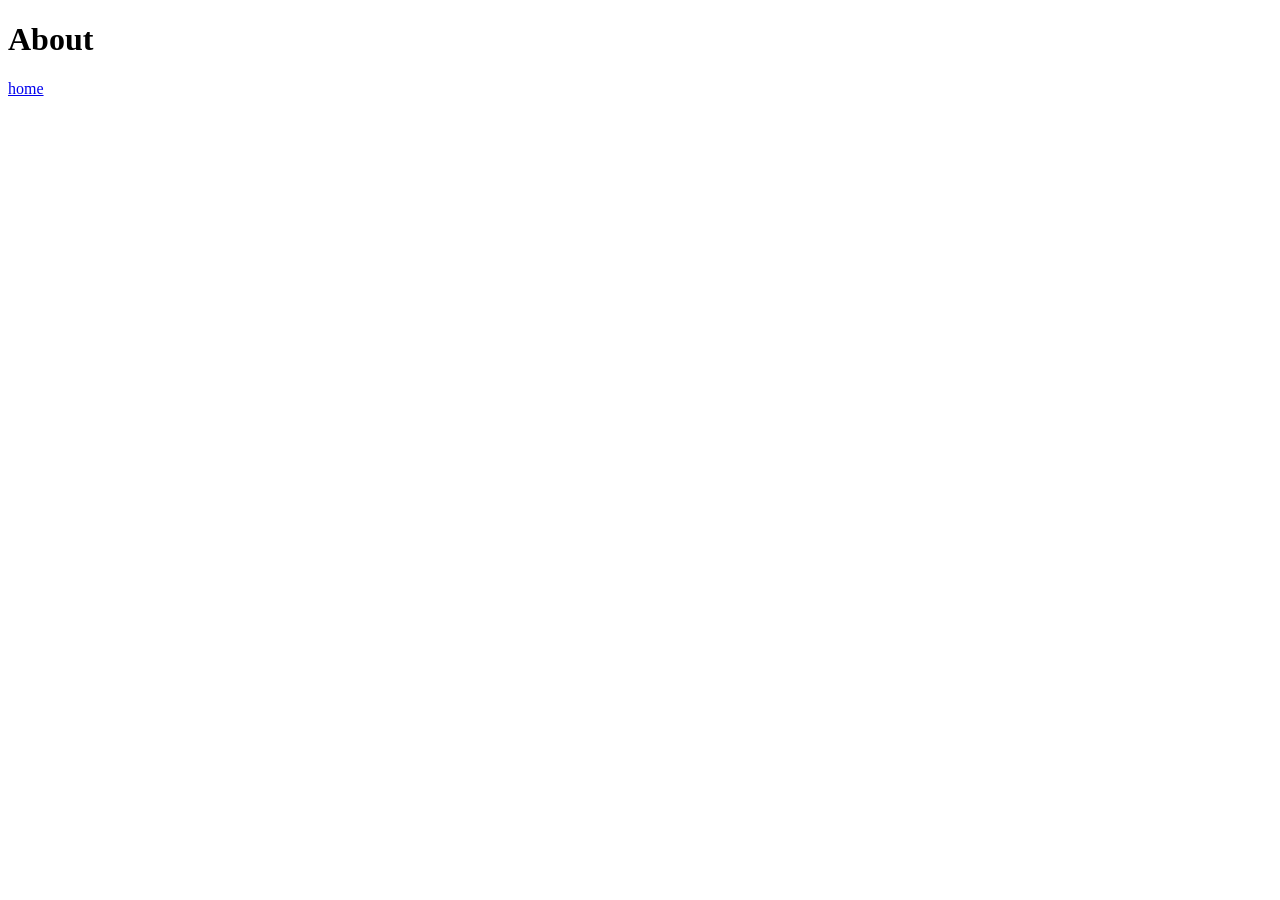
==== about.html @ 15fd6c9b "updat4pages" ====
<!DOCTYPE html>
<html lang="en">
<head>
    <meta charset="UTF-8">
    <meta name="viewport" content="width=device-width, initial-scale=1.0">
    <title>Document</title>
</head>
<body>
    <h1>About</h1>
    <a href="./index.html"></a>
    <a href="./index.html">home</a>
</body>
</html>
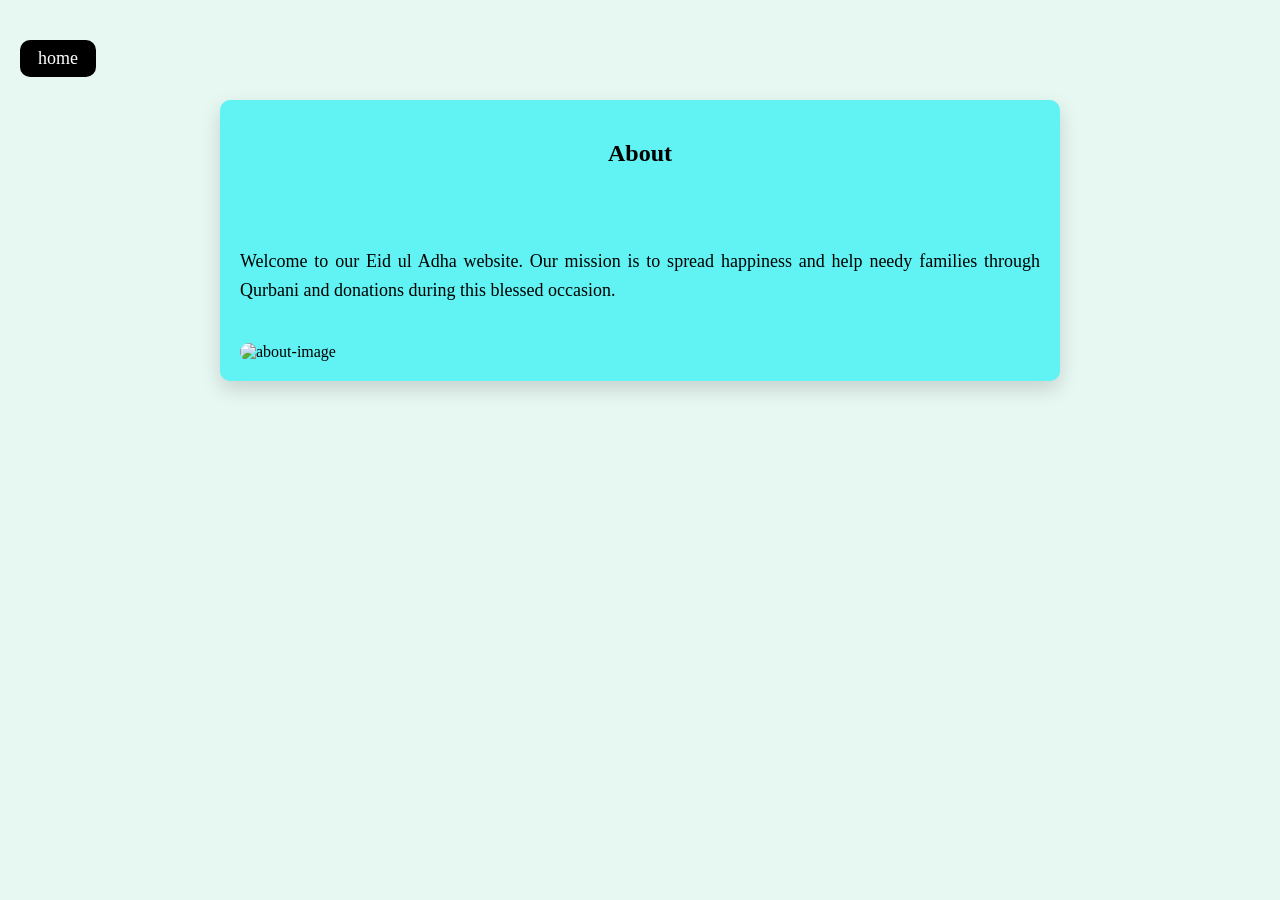
==== commit 45617511: "updat all pages" ====
--- a/about.html
+++ b/about.html
@@ -1,13 +1,34 @@
 <!DOCTYPE html>
 <html lang="en">
+
 <head>
     <meta charset="UTF-8">
     <meta name="viewport" content="width=device-width, initial-scale=1.0">
     <title>Document</title>
+    <link rel="stylesheet" href="./style.css">
 </head>
+
 <body>
+<a href="./index.html" class="home-link">home</a>
+
+    <section class="about-section">
     <h1>About</h1>
-    <a href="./index.html"></a>
-    <a href="./index.html">home</a>
+
+    <p>
+        Welcome to our Eid ul Adha website.
+        Our mission is to spread happiness and help needy families
+        through Qurbani and donations during this blessed occasion.
+    </p>
+
+    <img src="https://images.unsplash.com/photo-1509099836639-18ba1795216d?q=80&w=1000&auto=format&fit=crop"
+        alt="about-image">
+
+  
+    
+    </section>
+   
+
+
 </body>
+
 </html>
--- a/style.css
+++ b/style.css
@@ -0,0 +1,312 @@
+.container {
+    width: 90%;
+    max-width: 1200px;
+    margin: auto;
+
+}
+
+
+.header {
+    background-color: black;
+    display: flex;
+    justify-content: space-between;
+    padding: 10px;
+    align-items: center;
+    position: sticky;
+    top: 0;
+
+
+}
+
+.header-h1 {
+    color: white;
+
+}
+
+body {
+    background-color: rgb(231, 247, 242);
+}
+
+li {}
+
+.list {
+    display: flex;
+    gap: 10px;
+    color: white;
+}
+
+.hero {
+    text-align: center;
+    padding: 60px 20px;
+
+}
+
+.hero h1 {
+    font-size: 50px;
+}
+
+.hero p {
+    font-size: 18px;
+
+}
+
+.box-container {
+    text-align: center;
+    display: flex;
+    gap: 20px;
+    align-items: center;
+    justify-content: center;
+    padding: 10px;
+    flex-wrap: wrap;
+
+}
+
+.box {
+    background-color: aqua;
+    width: 300px;
+    text-align: center;
+    padding: 20px;
+    transition: all 0.3s ease;
+    border-radius: 10px;
+    box-shadow: 0 8px 20px rgba(0, 0, 0, 0.15);
+
+}
+
+.box:hover {
+    transform:rotate(3deg);
+
+    
+    box-shadow: 0 12px 25px rgba(0, 0, 0, 0.25);
+}
+
+
+.box img{
+    transition: all 0.3s ease;
+}
+
+.box img:hover {
+        transform: scale(1.05);
+ border: 3px solid rgb(249, 54, 5);
+}
+
+img {
+    width: 180px;
+    height: 120px;
+    object-fit: cover;
+    border-radius: 5px;
+}
+
+.button-donate1 {
+    background-color: black;
+    color: white;
+    border: none;
+    padding: 10px 20px;
+    border-radius: 8px;
+
+    margin: 10px auto;
+    display: block;
+    transition: 0.3s ease;
+}
+
+.button-donate1:hover {
+    background-color: rgb(153, 160, 13);
+
+}
+
+
+.button-donate2 {
+    background-color: rgb(11, 3, 247);
+    color: white;
+    border: none;
+    border-radius: 5px;
+    padding: 10px 20px;
+    margin-top: 20px;
+    transition: 0.3s ease;
+}
+
+.button-donate2:hover {
+    background-color: rgb(185, 194, 9);
+    animation: donate2 0.8s infinite alternate;
+}
+
+@keyframes donate2 {
+    0% {
+        transform: rotate(-5deg);
+    }
+    100% {
+        transform: rotate(5deg);
+    }
+}
+
+
+
+.box-p {
+    line-height: 1.5;
+    font-size: 14px;
+}
+
+
+ul {
+    list-style: none;
+}
+
+a {
+    text-decoration: none;
+    font-size: 18px;
+    color: white;
+    transition: all ease-in 0.3s;
+    display: inline-block;
+
+}
+
+a:hover {
+    transform: scale(1.1);
+    color: rgb(12, 222, 255);
+}
+
+footer {
+    background-color: black;
+    color: white;
+    text-align: center;
+    padding: 20px;
+    margin-top: 40px;
+
+}
+
+.donation-form {
+    margin: 50px auto;
+    padding: 25px;
+    width: 400px;
+    border-radius: 10px;
+    box-shadow: 0 8px 20px rgba(0, 0, 0, 0.15);
+    text-align: center;
+    background-color: rgb(97, 243, 243);
+
+}
+
+.donation-form input,
+select,
+textarea {
+    width: 100%;
+    margin: 10px 0;
+    padding: 10px;
+    border: 1px solid gray;
+    border-radius: 5px;
+    box-sizing: border-box;
+    /* عرض و ارتفاع واقعی عنصر را ثابت نگه دار
+و padding و border را داخل همان عرض حساب کن 
+اگر border-box نگذاری:
+
+input از div بیرون می‌زند
+فرم خراب می‌شود
+*/
+
+}
+
+.donation-form textarea {
+    height: 100px;
+}
+
+.donation-form button {
+    background-color: black;
+    color: white;
+    border: none;
+    padding: 10px 20px;
+    border-radius: 8px;
+    margin-top: 10px;
+    transition: 0.3s ease;
+    cursor: pointer;
+}
+
+.donation-form button:hover {
+    background-color: rgb(153, 160, 13);
+    transform: scale(1.05);
+}
+
+.donation-link-index {
+    background-color: rgb(63, 110, 249);
+    color: white;
+    border-radius: 40px;
+    padding: 3px 4px;
+    transition: all 0.3s ease;
+    font-weight: bold;
+
+}
+
+.donation-link-index:hover {
+    background-color: #0b5ed7;
+    transform: translateY(-3px);
+}
+
+.home-link {
+    background-color: black;
+    color: white;
+    padding: 8px 18px;
+    border-radius: 10px;
+    display: inline-block;
+    margin: 20px 0;
+    position: fixed;
+    top: 20px;
+    left: 20px;
+
+    z-index: 1000;
+    /* z-index مشخص می‌کند کدام عنصر روی بقیه عناصر قرار بگیرد. */
+
+
+}
+
+.gellery-container {
+    display: flex;
+    gap: 20px;
+    flex-wrap: wrap;
+    justify-content: center;
+    padding: 20px;
+}
+
+.gellery-container img {
+    width: 200px;
+    height: 150px;
+    object-fit: cover;
+    /* object-fit: cover; برای عکس‌ها استفاده می‌شود تا تصویر داخل باکس قشنگ و کامل پر شود بدون اینکه کشیده و خراب شود. */
+
+    border-radius: 10px;
+    box-shadow: 0 8px 20px rgba(0, 0, 0, 0.15);
+    transition: all 0.3s ease;
+}
+
+.gellery-container img:hover {
+    transform: scale(1.05);
+    box-shadow: 0 12px 25px rgba(0, 0, 0, 0.25);
+}
+
+
+.about-section {
+    max-width: 800px;
+    margin: 40px auto;
+    padding: 20px;
+    background-color: rgb(97, 243, 243);
+    border-radius: 10px;
+    box-shadow: 0 8px 20px rgba(0, 0, 0, 0.15);
+    margin-top: 100px;
+}
+
+.about-section p {
+    line-height: 1.6;
+    font-size: 18px;
+    text-align: justify;
+    margin-top: 80px;
+
+}
+
+.about-section img {
+    width: 100%;
+    max-width: 600px;
+    height: auto;
+    border-radius: 10px;
+    margin-top: 20px;
+
+}
+
+h1 {
+    text-align: center;
+}
